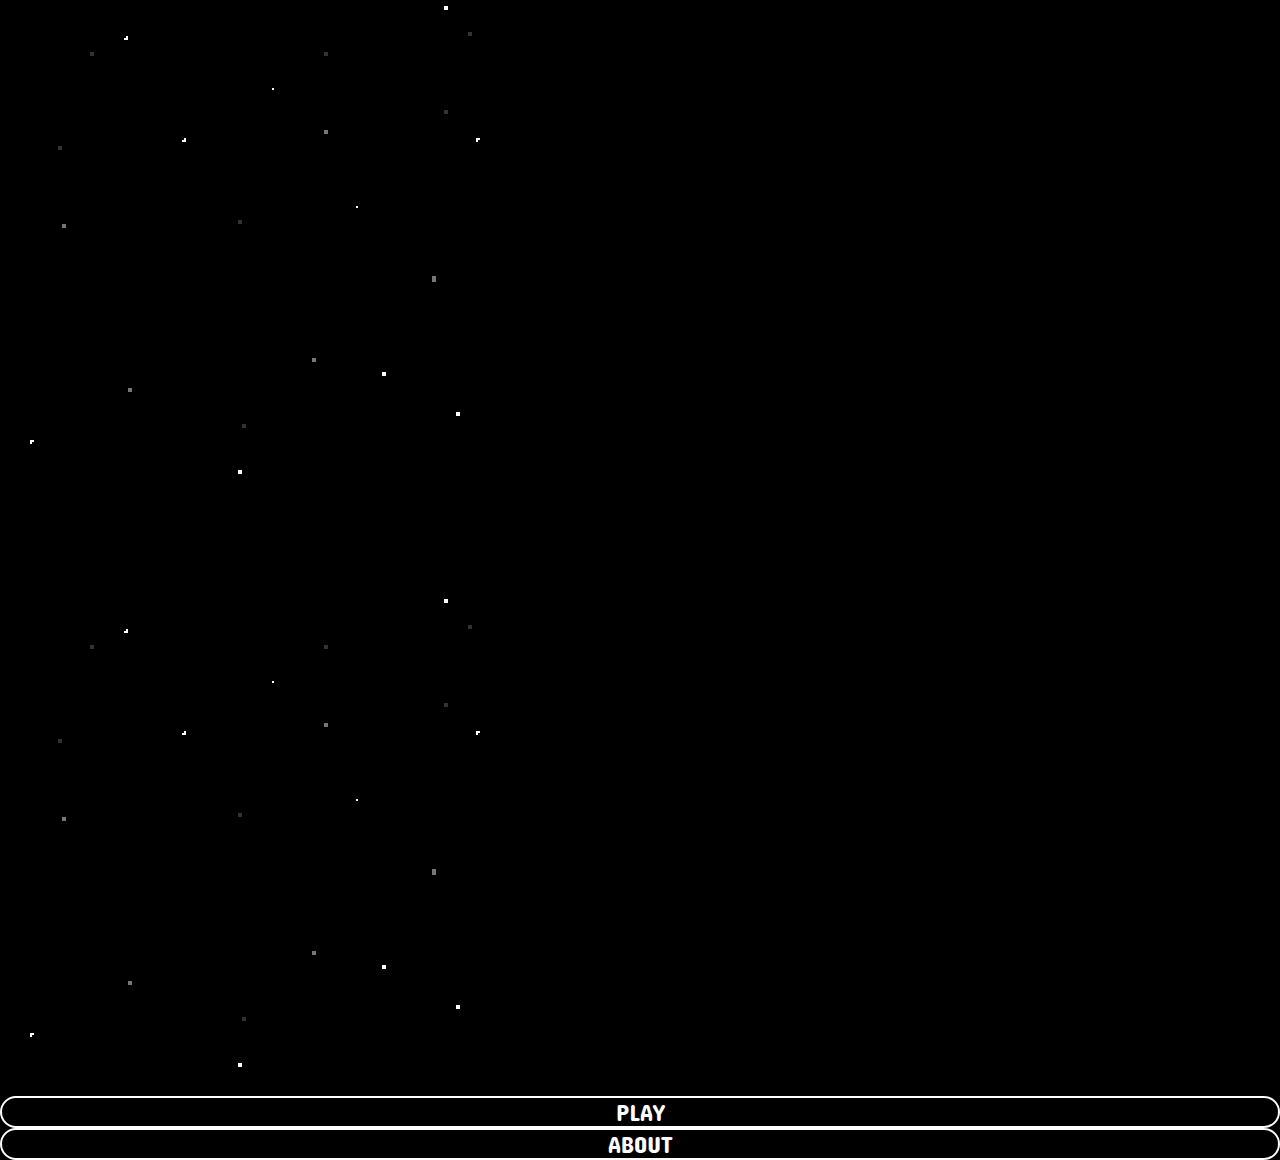
==== index.html @ 2d7be55e "style: change the style of the navbar and add hover to the buttons" ====
<!DOCTYPE html>
<html lang="en">
<head>
    <meta charset="UTF-8">
    <meta http-equiv="X-UA-Compatible" content="IE=edge">
    <meta name="viewport" content="width=device-width, initial-scale=1.0">
    <title>MASTERMIND</title>
    <!-- Font Bungee Shade -->
    <link rel="preconnect" href="https://fonts.googleapis.com">
    <link rel="preconnect" href="https://fonts.gstatic.com" crossorigin>
    <link href="https://fonts.googleapis.com/css2?family=Bungee+Shade&display=swap" rel="stylesheet">
    <!-- Font Concert One -->
    <link rel="preconnect" href="https://fonts.googleapis.com">
    <link rel="preconnect" href="https://fonts.gstatic.com" crossorigin>
    <link href="https://fonts.googleapis.com/css2?family=Concert+One&display=swap" rel="stylesheet">
    <!-- CSS -->
    <link href="./css/styles.css" rel="stylesheet">
    <!-- Bootstrap -->
    <link href="https://cdn.jsdelivr.net/npm/bootstrap@5.3.0-alpha3/dist/css/bootstrap.min.css" rel="stylesheet" integrity="sha384-KK94CHFLLe+nY2dmCWGMq91rCGa5gtU4mk92HdvYe+M/SXH301p5ILy+dN9+nJOZ" crossorigin="anonymous">

</head>
<body>

    <div class="container-fluid backgroundHome m-0 p-0">

        <div class="row row-cols-1 row-cols-lg-3 h-50 m-0 p-0 d-flex ">
            <div class="col d-none d-lg-block">
                <img src="./img/stars.gif" alt="stars"></img>
            </div>
            <div class="col d-flex flex-column justify-content-center align-items-center text-light display-1">
              <p class="logo">master</p>
              <p class="logo">mind</p>  
            </div>
            <div class="col d-none d-lg-block">
                <img src="./img/stars.gif" alt="stars"></img>
            </div>
        </div>

        <div class="row h-50 m-0 p-0 d-flex align-items-center justify-content-center">
            <div class="col-12 col-lg-4 h-25 d-flex justify-content-center">
                <a href="pages/niveles.html" class="col-10 col-lg-8 homeButton">PLAY</a>
            </div>
            <div class="col-12 col-lg-4 h-25 d-flex justify-content-center">
                <a href="pages/about.html" class="col-10 col-lg-8 homeButton">ABOUT</a>
            </div>
        </div>
    </div>

 
    <script src="https://cdn.jsdelivr.net/npm/bootstrap@5.3.0-alpha3/dist/js/bootstrap.bundle.min.js" integrity="sha384-ENjdO4Dr2bkBIFxQpeoTz1HIcje39Wm4jDKdf19U8gI4ddQ3GYNS7NTKfAdVQSZe" crossorigin="anonymous"></script>
    <script src="./js/main.js"></script>
</body>
</html>
---- css/styles.css ----
*{
    font-family: 'Concert One', cursive;
    background-color: black;
}

body {
    width: 100vw;
    height: 100vh;
    margin: 0;
    padding: 0;
}

.background{
    height: 90vh;
}

.heigthNavbar{
    height: 10vh;
}


/* HOME PAGE */
.backgroundHome {
    height: 100vh;
}

.logo, .bungeeFont{
    font-family: 'Bungee Shade', cursive;
}

.homeButton, .levelButton{
    border-radius: 1em;
    border: 0.1em solid white;
    color: white;
    font-size: x-large;
    text-decoration: none;
    display: flex;
    align-items: center;
    justify-content: center;
    cursor: pointer;
}

.homeButton:hover, .levelButton:hover{
    background-image: linear-gradient( to right, 
        #131313,
        #333333,
        #666666,
        #999999,
        #a4a0a0,
        #131313
      );
    animation: slidebg 5s linear infinite;
}

@keyframes slidebg {
    to { background-position:20vw; }
  }

/* LEVELS PAGE */

#playerName{
    height: 2.5em;
}


/* COLOURS PAGE */

.coloursPage{
    overflow-x: hidden;
}

.square{
    width: 6em;
    height: 6em;
    border: 0.2em solid white;
}

.colorpicker{
    border: 0.1em solid white;
}

#playerName{
    background-color: white;
}

#intermediateRow, #beginnerRow, #advancedRow{
    display: none;
}


/* ABOUT PAGE */


.borderAbout{
    border: 0.4em groove white;
    border-radius: 1em;

}

/* GAME PAGE */

.miniSquare{
    width: 1.5em;
    height: 1.5em;
    margin-left: 1em;
}

.squareGame{
    width: 2em;
    height: 2em;
    border: 0.1em solid white;
}

.circle{
    width: 1em;
    height: 1em;
    border-radius: 50%;
    border: 0.1em solid white;
}

@media (min-width: 768px) {
    .squareGame{
        width: 3em;
        height: 3em;
        border: 0.1em solid white;
    }

    .circle{
        width: 2em;
        height: 2em;
        border-radius: 50%;
        border: 0.1em solid white;
    }

    #game{
        padding-right: 10em;
    }

}
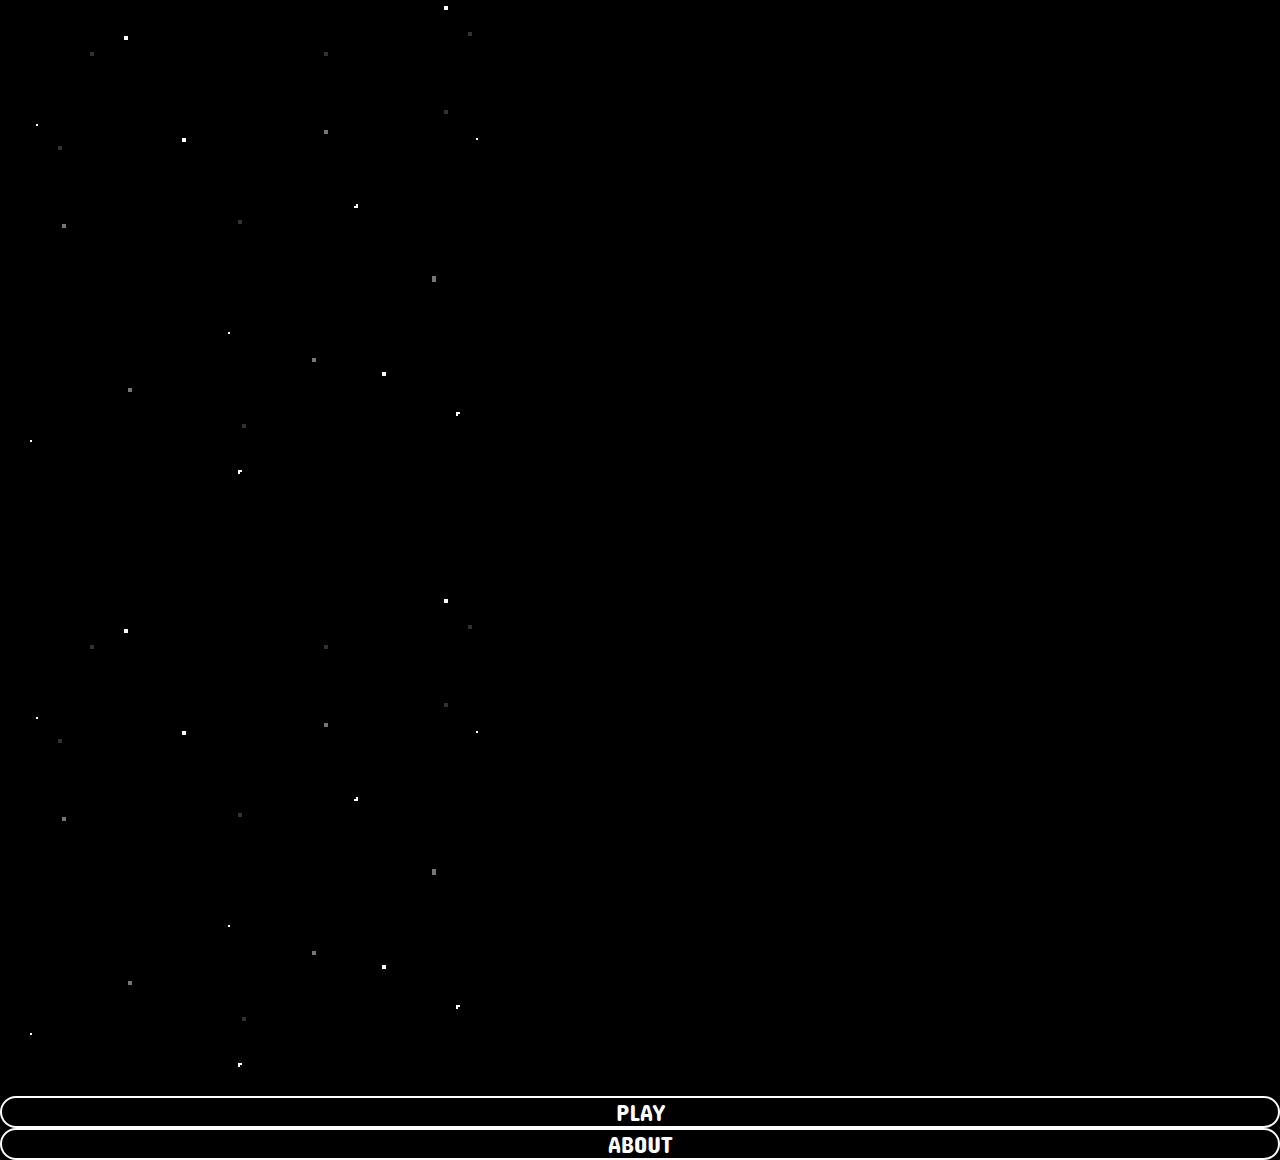
==== commit 4fbab0e5: "refactor: clean functions and write explanatory comments" ====
--- a/index.html
+++ b/index.html
@@ -1,5 +1,6 @@
 <!DOCTYPE html>
 <html lang="en">
+
 <head>
     <meta charset="UTF-8">
     <meta http-equiv="X-UA-Compatible" content="IE=edge">
@@ -16,26 +17,30 @@
     <!-- CSS -->
     <link href="./css/styles.css" rel="stylesheet">
     <!-- Bootstrap -->
-    <link href="https://cdn.jsdelivr.net/npm/bootstrap@5.3.0-alpha3/dist/css/bootstrap.min.css" rel="stylesheet" integrity="sha384-KK94CHFLLe+nY2dmCWGMq91rCGa5gtU4mk92HdvYe+M/SXH301p5ILy+dN9+nJOZ" crossorigin="anonymous">
+    <link href="https://cdn.jsdelivr.net/npm/bootstrap@5.3.0-alpha3/dist/css/bootstrap.min.css" rel="stylesheet"
+        integrity="sha384-KK94CHFLLe+nY2dmCWGMq91rCGa5gtU4mk92HdvYe+M/SXH301p5ILy+dN9+nJOZ" crossorigin="anonymous">
 
 </head>
+
 <body>
 
     <div class="container-fluid backgroundHome m-0 p-0">
 
+        <!-- LOGO -->
         <div class="row row-cols-1 row-cols-lg-3 h-50 m-0 p-0 d-flex ">
             <div class="col d-none d-lg-block">
                 <img src="./img/stars.gif" alt="stars"></img>
             </div>
             <div class="col d-flex flex-column justify-content-center align-items-center text-light display-1">
-              <p class="logo">master</p>
-              <p class="logo">mind</p>  
+                <p class="logo">master</p>
+                <p class="logo">mind</p> 
             </div>
             <div class="col d-none d-lg-block">
                 <img src="./img/stars.gif" alt="stars"></img>
             </div>
         </div>
 
+        <!-- BUTTONS -->
         <div class="row h-50 m-0 p-0 d-flex align-items-center justify-content-center">
             <div class="col-12 col-lg-4 h-25 d-flex justify-content-center">
                 <a href="pages/niveles.html" class="col-10 col-lg-8 homeButton">PLAY</a>
@@ -46,8 +51,10 @@
         </div>
     </div>
 
- 
-    <script src="https://cdn.jsdelivr.net/npm/bootstrap@5.3.0-alpha3/dist/js/bootstrap.bundle.min.js" integrity="sha384-ENjdO4Dr2bkBIFxQpeoTz1HIcje39Wm4jDKdf19U8gI4ddQ3GYNS7NTKfAdVQSZe" crossorigin="anonymous"></script>
-    <script src="./js/main.js"></script>
+
+    <script src="https://cdn.jsdelivr.net/npm/bootstrap@5.3.0-alpha3/dist/js/bootstrap.bundle.min.js"
+        integrity="sha384-ENjdO4Dr2bkBIFxQpeoTz1HIcje39Wm4jDKdf19U8gI4ddQ3GYNS7NTKfAdVQSZe"
+        crossorigin="anonymous"></script>
 </body>
+
 </html>--- a/css/styles.css
+++ b/css/styles.css
@@ -93,7 +93,7 @@
 
 
 .borderAbout{
-    border: 0.4em groove white;
+    border: 0.3em groove white;
     border-radius: 1em;
 
 }
@@ -110,6 +110,7 @@
     width: 2em;
     height: 2em;
     border: 0.1em solid white;
+    margin: 0.3em;
 }
 
 .circle{
@@ -120,10 +121,17 @@
 }
 
 @media (min-width: 768px) {
+    .miniSquare{
+        width: 2em;
+        height: 2em;
+        margin-left: 1em;
+    }
+
     .squareGame{
         width: 3em;
         height: 3em;
         border: 0.1em solid white;
+        margin: 0.5em;
     }
 
     .circle{
@@ -134,7 +142,6 @@
     }
 
     #game{
-        padding-right: 10em;
+        margin-right: 22em;
     }
-
 }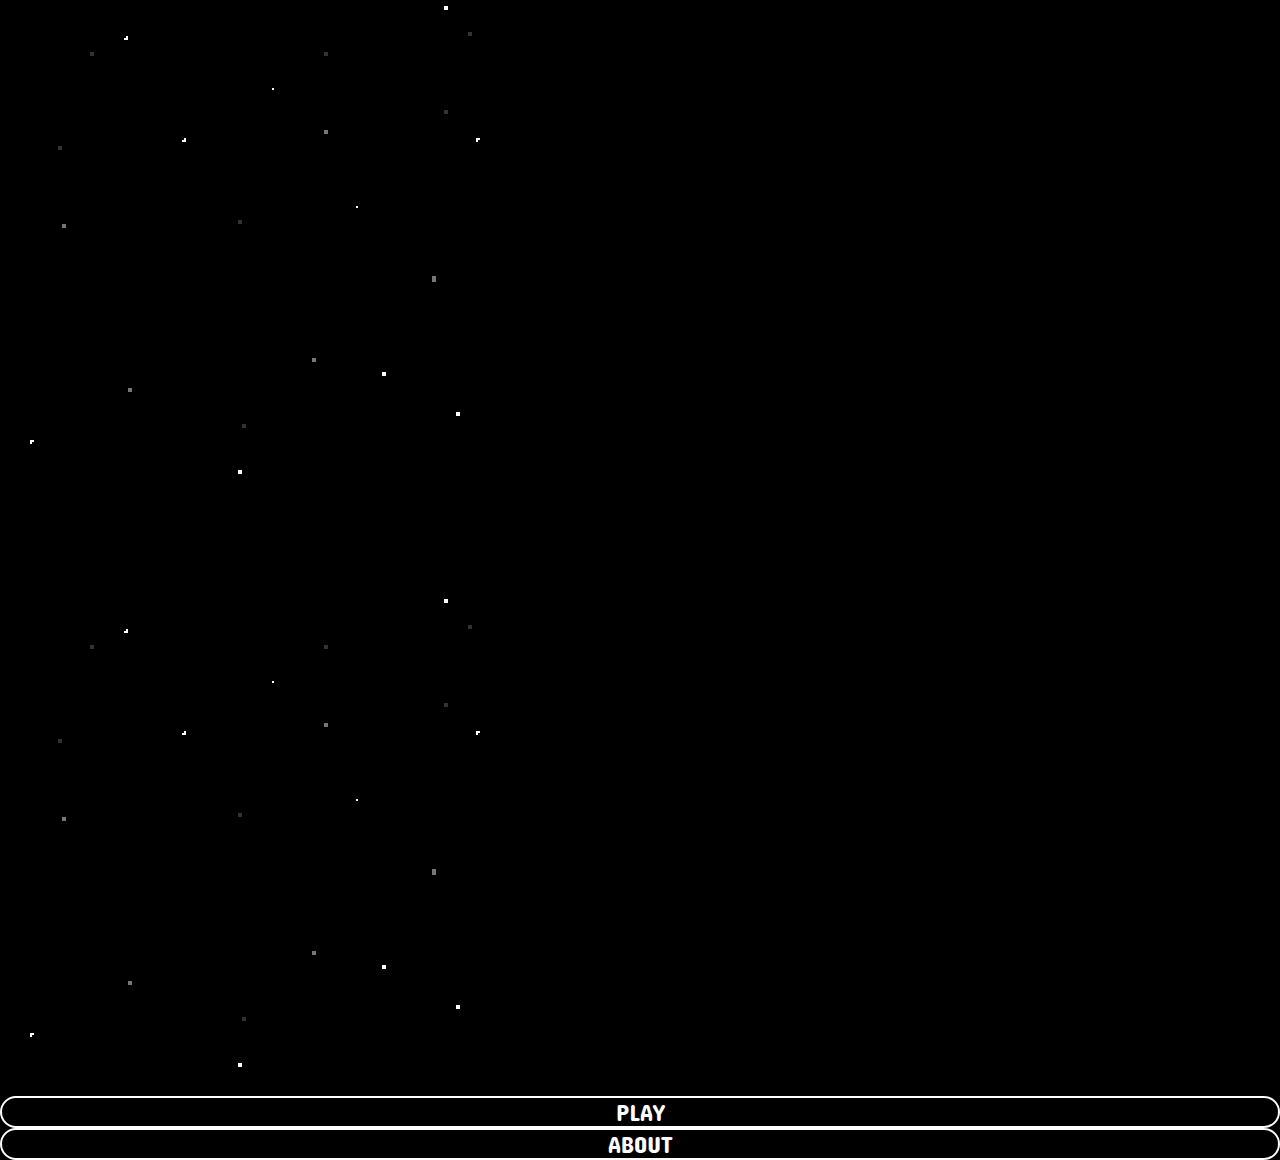
==== commit df2315d3: "refactor: rename htmls" ====
--- a/index.html
+++ b/index.html
@@ -43,7 +43,7 @@
         <!-- BUTTONS -->
         <div class="row h-50 m-0 p-0 d-flex align-items-center justify-content-center">
             <div class="col-12 col-lg-4 h-25 d-flex justify-content-center">
-                <a href="pages/niveles.html" class="col-10 col-lg-8 homeButton">PLAY</a>
+                <a href="pages/levels.html" class="col-10 col-lg-8 homeButton">PLAY</a>
             </div>
             <div class="col-12 col-lg-4 h-25 d-flex justify-content-center">
                 <a href="pages/about.html" class="col-10 col-lg-8 homeButton">ABOUT</a>
--- a/css/styles.css
+++ b/css/styles.css
@@ -55,7 +55,8 @@
 
 @keyframes slidebg {
     to { background-position:20vw; }
-  }
+}
+
 
 /* LEVELS PAGE */
 
@@ -91,12 +92,12 @@
 
 /* ABOUT PAGE */
 
-
 .borderAbout{
     border: 0.3em groove white;
     border-radius: 1em;
 
 }
+
 
 /* GAME PAGE */
 
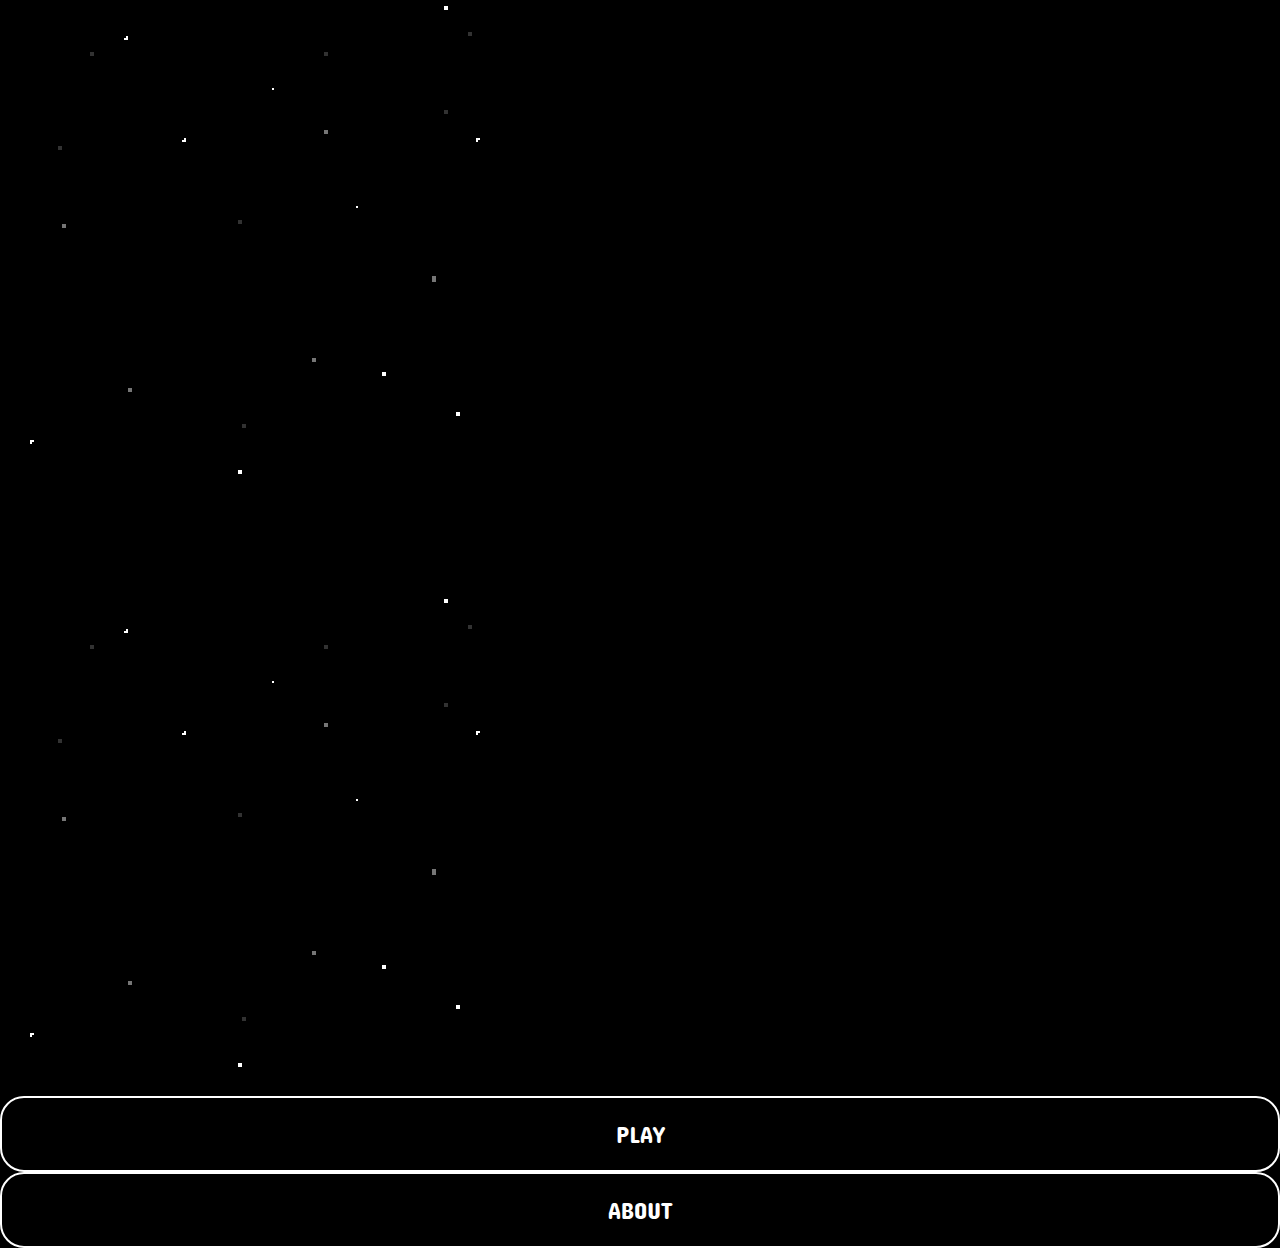
==== commit 077ccee2: "feat: start the results page" ====
--- a/index.html
+++ b/index.html
@@ -43,10 +43,10 @@
         <!-- BUTTONS -->
         <div class="row h-50 m-0 p-0 d-flex align-items-center justify-content-center">
             <div class="col-12 col-lg-4 h-25 d-flex justify-content-center">
-                <a href="pages/levels.html" class="col-10 col-lg-8 homeButton">PLAY</a>
+                <a href="pages/levels.html" class="col-10 col-lg-8 gameButton">PLAY</a>
             </div>
             <div class="col-12 col-lg-4 h-25 d-flex justify-content-center">
-                <a href="pages/about.html" class="col-10 col-lg-8 homeButton">ABOUT</a>
+                <a href="pages/about.html" class="col-10 col-lg-8 gameButton">ABOUT</a>
             </div>
         </div>
     </div>
--- a/css/styles.css
+++ b/css/styles.css
@@ -19,17 +19,18 @@
     height: 10vh;
 }
 
-
 /* HOME PAGE */
 .backgroundHome {
     height: 100vh;
+    width: 100vw;
 }
 
 .logo, .bungeeFont{
     font-family: 'Bungee Shade', cursive;
 }
 
-.homeButton, .levelButton{
+.gameButton{
+    height: 3em;
     border-radius: 1em;
     border: 0.1em solid white;
     color: white;
@@ -145,4 +146,25 @@
     #game{
         margin-right: 22em;
     }
-}+}
+
+
+/* RESULTS PAGE */
+
+.letters{
+    font-size: 4em;
+}
+
+@media (min-width: 768px) {
+
+    .letters{
+        font-size: 8em;
+    }
+}
+
+
+#winner{
+    display: none;
+}
+
+
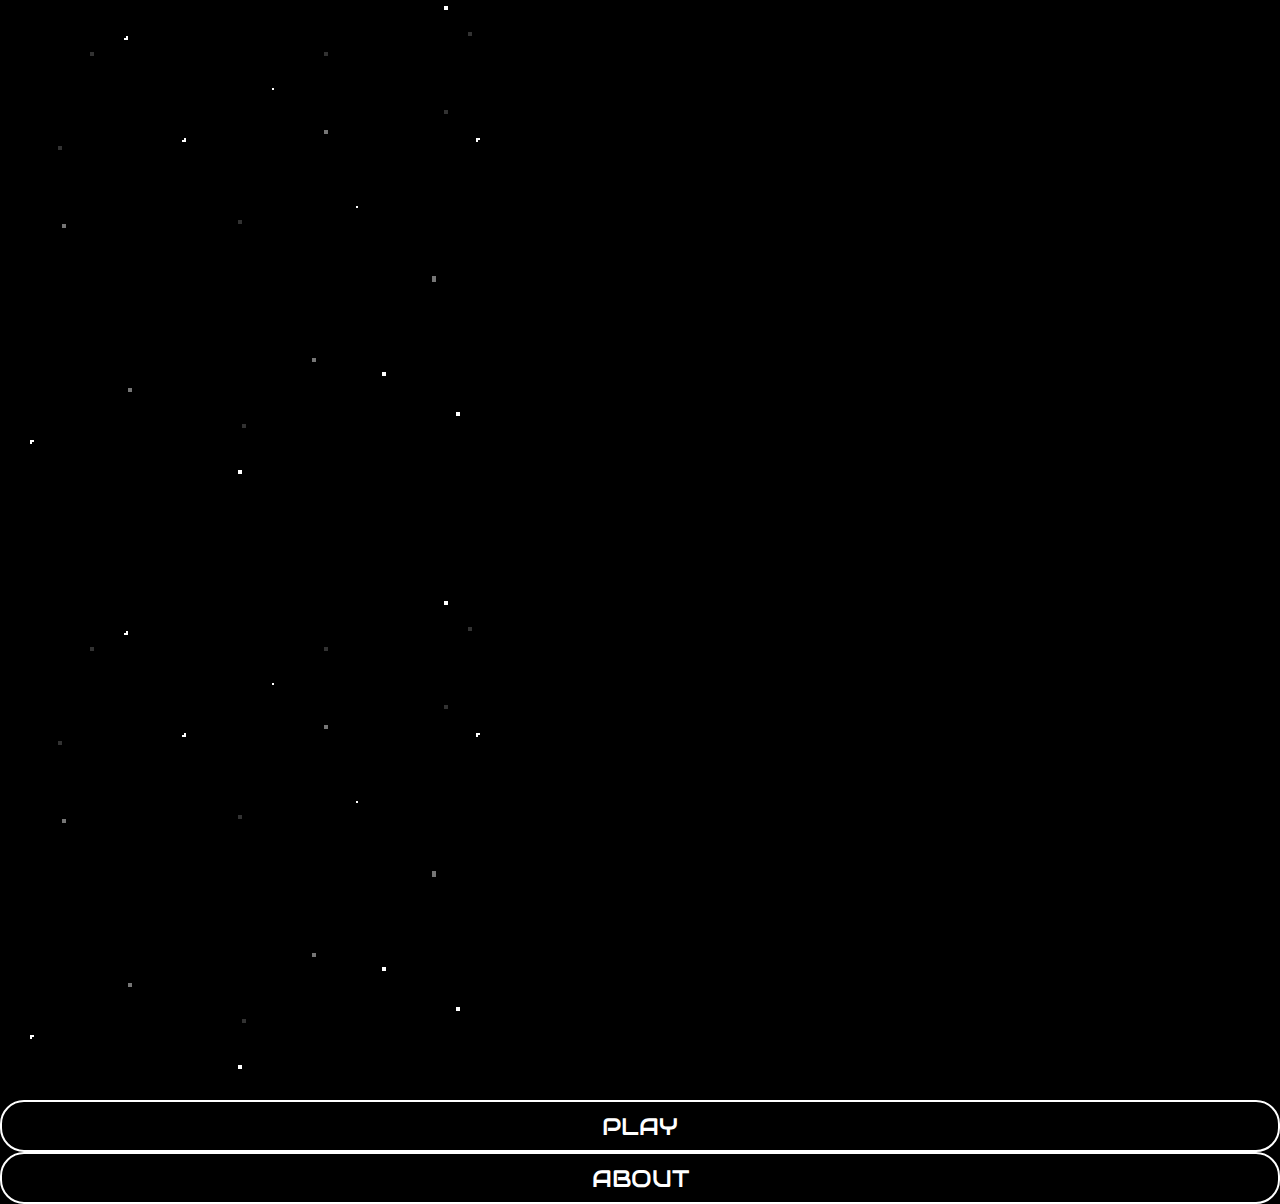
==== commit c1ca5d02: "feat: finish the estructure of the results page" ====
--- a/index.html
+++ b/index.html
@@ -14,6 +14,10 @@
     <link rel="preconnect" href="https://fonts.googleapis.com">
     <link rel="preconnect" href="https://fonts.gstatic.com" crossorigin>
     <link href="https://fonts.googleapis.com/css2?family=Concert+One&display=swap" rel="stylesheet">
+    <!-- Font Audio Wide -->
+    <link rel="preconnect" href="https://fonts.googleapis.com">
+    <link rel="preconnect" href="https://fonts.gstatic.com" crossorigin>
+    <link href="https://fonts.googleapis.com/css2?family=Audiowide&family=Bungee+Shade&display=swap" rel="stylesheet">
     <!-- CSS -->
     <link href="./css/styles.css" rel="stylesheet">
     <!-- Bootstrap -->
--- a/css/styles.css
+++ b/css/styles.css
@@ -1,6 +1,7 @@
 
 *{
-    font-family: 'Concert One', cursive;
+    /* font-family: 'Concert One', cursive; */
+    font-family: 'Audiowide', cursive;
     background-color: black;
 }
 
@@ -26,11 +27,12 @@
 }
 
 .logo, .bungeeFont{
-    font-family: 'Bungee Shade', cursive;
+    /* font-family: 'Bungee Shade', cursive; */
+    font-family: 'Audiowide', cursive;
 }
 
 .gameButton{
-    height: 3em;
+    height: 2em;
     border-radius: 1em;
     border: 0.1em solid white;
     color: white;
@@ -152,7 +154,7 @@
 /* RESULTS PAGE */
 
 .letters{
-    font-size: 4em;
+    font-size: 4.5em;
 }
 
 @media (min-width: 768px) {
@@ -162,8 +164,7 @@
     }
 }
 
-
-#winner{
+#loser, #winner{
     display: none;
 }
 
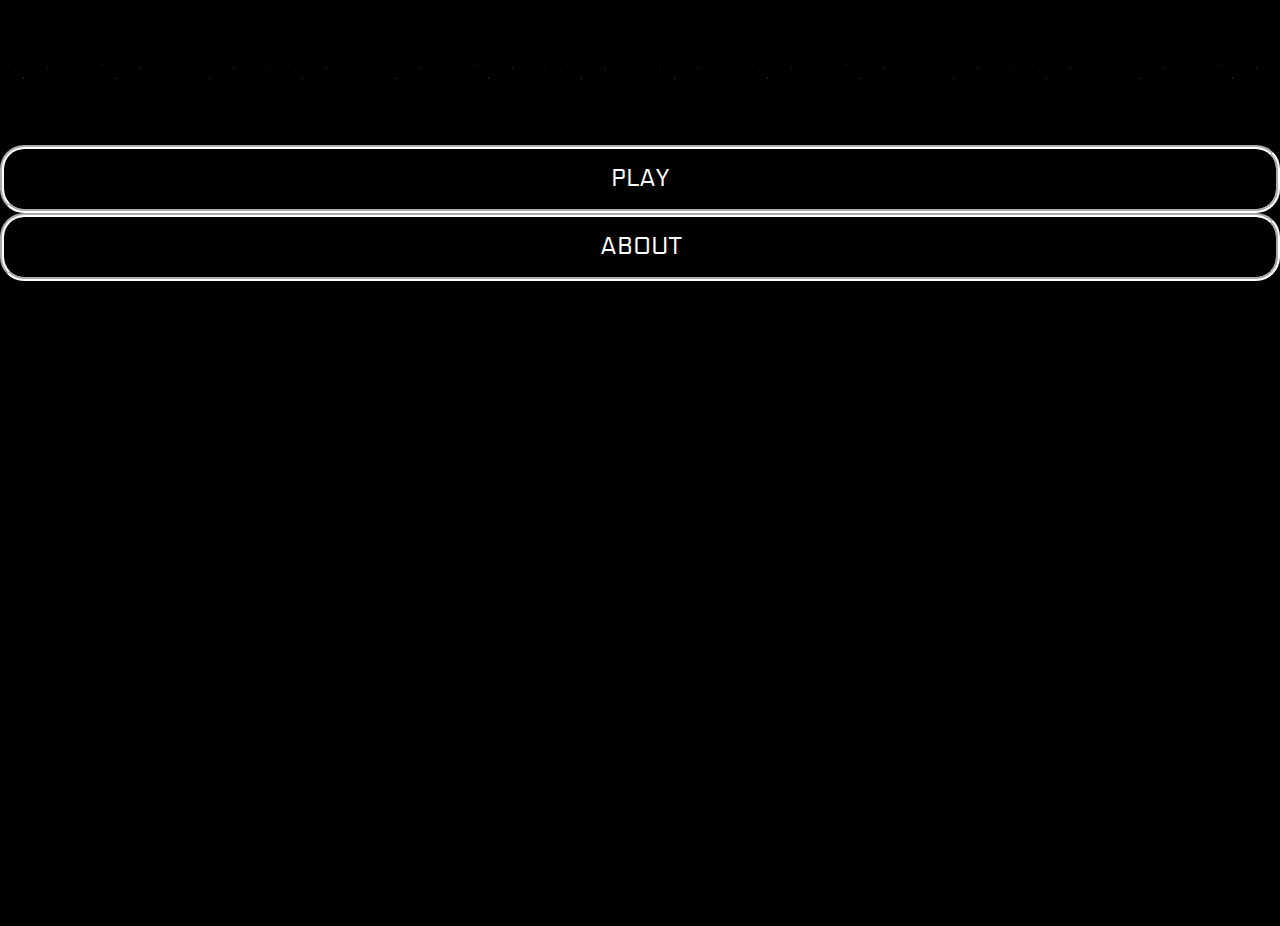
==== commit f84b55df: "style: change the css of the index and about pages" ====
--- a/index.html
+++ b/index.html
@@ -10,14 +10,10 @@
     <link rel="preconnect" href="https://fonts.googleapis.com">
     <link rel="preconnect" href="https://fonts.gstatic.com" crossorigin>
     <link href="https://fonts.googleapis.com/css2?family=Bungee+Shade&display=swap" rel="stylesheet">
-    <!-- Font Concert One -->
+    <!-- Font Electrolize -->
     <link rel="preconnect" href="https://fonts.googleapis.com">
     <link rel="preconnect" href="https://fonts.gstatic.com" crossorigin>
-    <link href="https://fonts.googleapis.com/css2?family=Concert+One&display=swap" rel="stylesheet">
-    <!-- Font Audio Wide -->
-    <link rel="preconnect" href="https://fonts.googleapis.com">
-    <link rel="preconnect" href="https://fonts.gstatic.com" crossorigin>
-    <link href="https://fonts.googleapis.com/css2?family=Audiowide&family=Bungee+Shade&display=swap" rel="stylesheet">
+    <link href="https://fonts.googleapis.com/css2?family=Electrolize&display=swap" rel="stylesheet">
     <!-- CSS -->
     <link href="./css/styles.css" rel="stylesheet">
     <!-- Bootstrap -->
@@ -31,26 +27,26 @@
     <div class="container-fluid backgroundHome m-0 p-0">
 
         <!-- LOGO -->
-        <div class="row row-cols-1 row-cols-lg-3 h-50 m-0 p-0 d-flex ">
-            <div class="col d-none d-lg-block">
-                <img src="./img/stars.gif" alt="stars"></img>
-            </div>
-            <div class="col d-flex flex-column justify-content-center align-items-center text-light display-1">
+        <div class="row h-50 m-0 p-5 stars">
+            <div class="col d-flex flex-column justify-content-center align-items-center text-light display-1 stars">
                 <p class="logo">master</p>
                 <p class="logo">mind</p> 
-            </div>
-            <div class="col d-none d-lg-block">
-                <img src="./img/stars.gif" alt="stars"></img>
             </div>
         </div>
 
         <!-- BUTTONS -->
-        <div class="row h-50 m-0 p-0 d-flex align-items-center justify-content-center">
+        <div class="row h-25 m-0 p-0 d-flex align-items-end justify-content-center stars">
             <div class="col-12 col-lg-4 h-25 d-flex justify-content-center">
                 <a href="pages/levels.html" class="col-10 col-lg-8 gameButton">PLAY</a>
             </div>
             <div class="col-12 col-lg-4 h-25 d-flex justify-content-center">
                 <a href="pages/about.html" class="col-10 col-lg-8 gameButton">ABOUT</a>
+            </div>
+        </div>
+        <div class="row h-25 m-0 p-0 d-flex align-items-end justify-content-center stars">
+            <div class="col-12 col-lg-5 d-flex justify-content-center">
+            <h5 class="p-3">© 1991 NAMCO LTD.</h5>
+            <h5 class="p-3">ALL RIGHTS RESERVED</h5>
             </div>
         </div>
     </div>
--- a/css/styles.css
+++ b/css/styles.css
@@ -1,7 +1,6 @@
 
 *{
-    /* font-family: 'Concert One', cursive; */
-    font-family: 'Audiowide', cursive;
+    font-family: 'Electrolize', sans-serif;
     background-color: black;
 }
 
@@ -27,14 +26,15 @@
 }
 
 .logo, .bungeeFont{
-    /* font-family: 'Bungee Shade', cursive; */
-    font-family: 'Audiowide', cursive;
+    font-family: 'Bungee Shade', cursive;
+    font-size: 1.6em;
+    z-index: 1;
 }
 
 .gameButton{
-    height: 2em;
+    height: 2.5em;
     border-radius: 1em;
-    border: 0.1em solid white;
+    border: 0.2em groove white;
     color: white;
     font-size: x-large;
     text-decoration: none;
@@ -44,7 +44,7 @@
     cursor: pointer;
 }
 
-.homeButton:hover, .levelButton:hover{
+.gameButton:hover{
     background-image: linear-gradient( to right, 
         #131313,
         #333333,
@@ -98,7 +98,13 @@
 .borderAbout{
     border: 0.3em groove white;
     border-radius: 1em;
+}
 
+.stars{
+    background-image: url(../img/stars.gif);
+    background-size: contain;
+    background-repeat: repeat;
+    background-position: center;
 }
 
 
